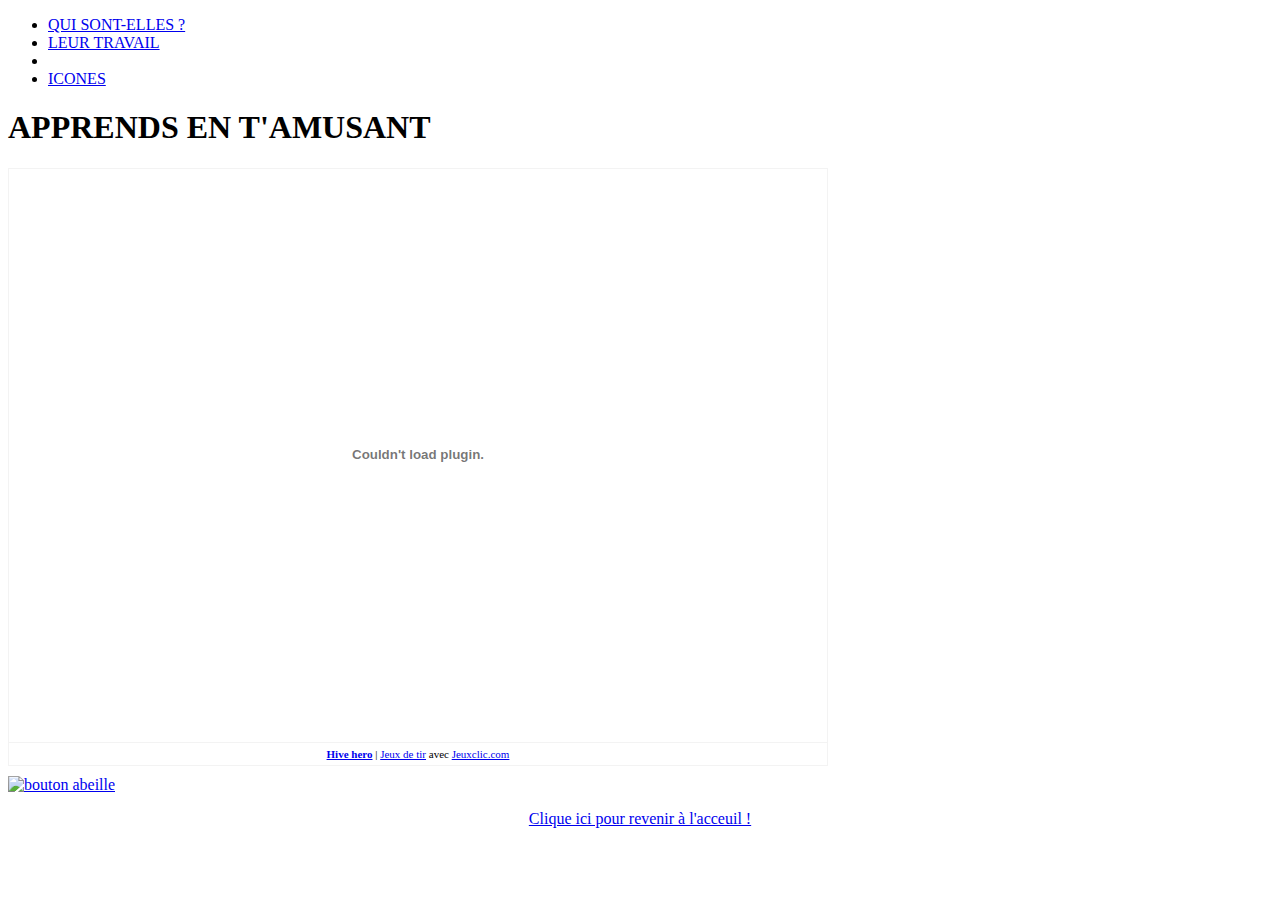
==== contact.html @ 759f8d80 "second commit" ====
<!doctype html>
<html>
<head>
<meta charset="UTF-8">
<link rel="stylesheet" href="Css/stylesheet.css">
<title>Page Test</title>

<style type="text/css">
@import url("Css/stylesheet.css");
</style>

</head>

<body>



<div id="container">


<header>

<nav>
		<ul>

			<li> <a href="index.html"> QUI SONT-ELLES ? </a> </li>
			<li> <a href="work.html"> LEUR TRAVAIL </a> </li>
			<li> <a href="contact.html">  </a> </li>
			<li> <a href="icones.html"> ICONES </a> </li>
		</ul>

	</nav>


	<div class="intro">
	<h1>
		APPRENDS EN T'AMUSANT

	</h1>
</div>
</header>
</div>


<div class="bg-container">
	<div class="container">

		<h2></h2>


	</div>
</div>

<div class='game'>
<table style="margin:0 0 10px 0; width:244px; background:#fff; border:1px solid #F3F3F3;" cellspacing="0" cellpadding="0"><tr><td style="font-family:verdana; font-size:11px; color:#000; padding:5px 5px;"><object classid="clsid:D27CDB6E-AE6D-11cf-96B8-444553540000" codebase="http://download.macromedia.com/pub/shockwave/cabs/flash/swflash.cab#version=6,0,29,0" width="808" height="561"><param name="movie" value="http://www.jeuxclic.com/jeux/jeux-flash-2707.swf"><param name="quality" value="high"></param><param name="menu" value="false"></param><embed src="http://www.jeuxclic.com/jeux/jeux-flash-2707.swf" width="808" height="561" quality="high" pluginspage="http://www.macromedia.com/go/getflashplayer" type="application/x-shockwave-flash" menu="false"></embed></object></td></tr><tr><td style="font-family:verdana; font-size:11px; padding:5px 10px; border-top:1px solid #F3F3F3;" align="center"><strong><a href="http://www.jeuxclic.com/jeux.php?id=6436" target="_blank">Hive hero</a></strong> | <a href="http://www.jeuxclic.com/categorie-jeux.php?cat=jeux-tir" target="_blank">Jeux de tir</a> avec <a href="http://www.jeuxclic.com" title="Jeux avec Jeuxclic.com" target="_blank">Jeuxclic.com</a></td></tr></table></div>


<div class="picture">
<a href="index.html"><img src="css/img/bouton.png" alt="bouton abeille">
<p style="text-align: center">
 Clique ici pour revenir à l'acceuil !
</p>
</a>
</div>


	<div class="footer">

	</div>

</body>





</html>
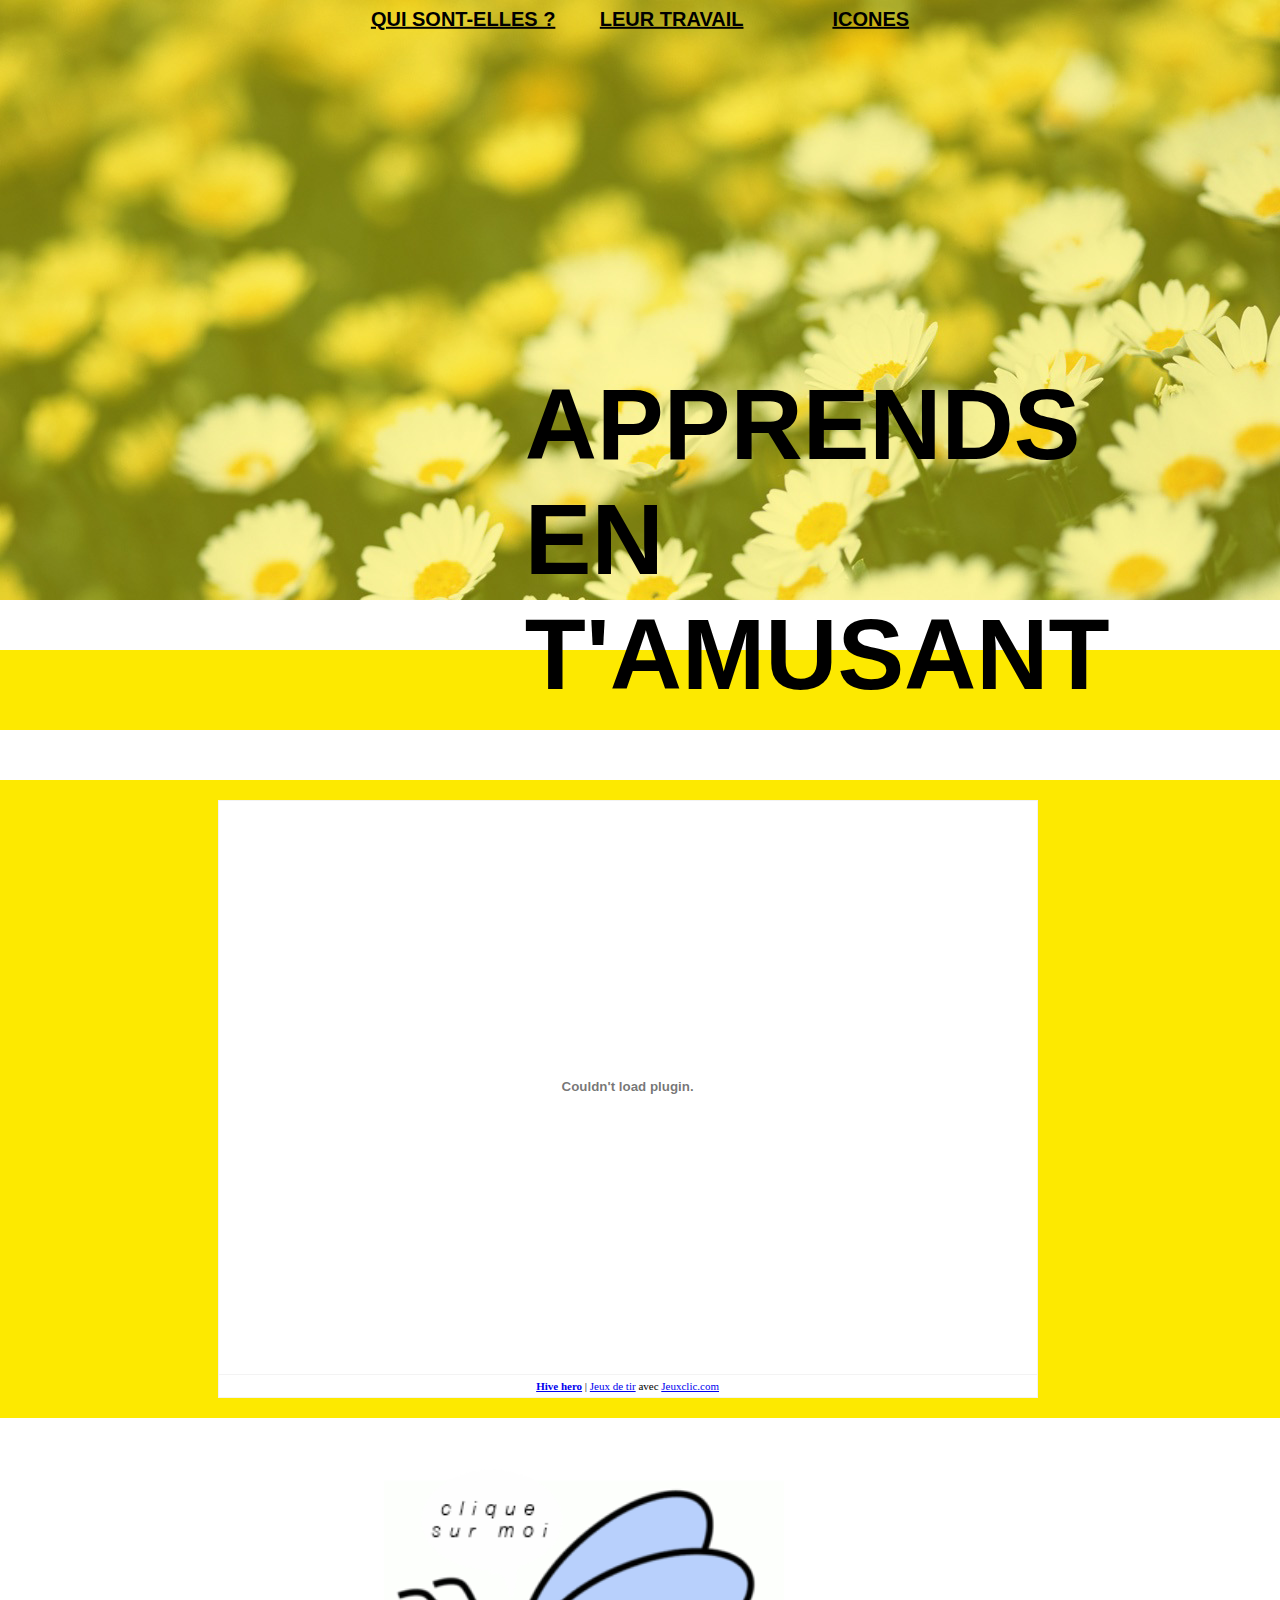
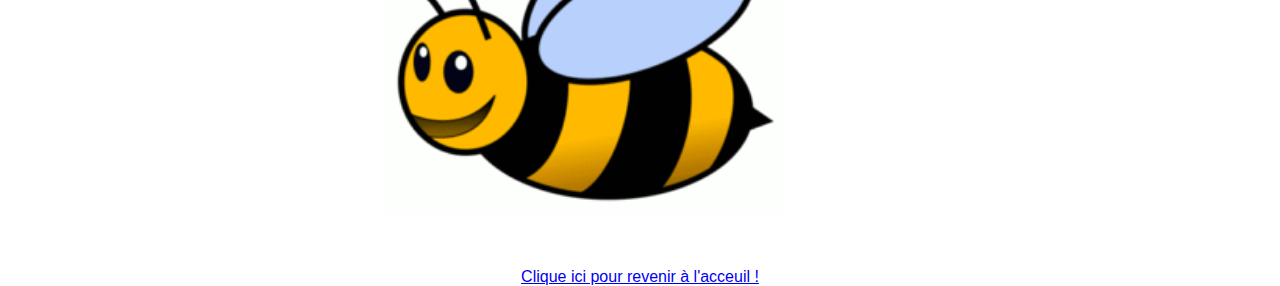
==== commit 5a42c40f: "Renainming and css version" ====
--- a/contact.html
+++ b/contact.html
@@ -2,11 +2,11 @@
 <html>
 <head>
 <meta charset="UTF-8">
-<link rel="stylesheet" href="Css/stylesheet.css">
+<link rel="stylesheet" href="css/stylesheet.css">
 <title>Page Test</title>
 
 <style type="text/css">
-@import url("Css/stylesheet.css");
+@import url("css/stylesheet.css");
 </style>
 
 </head>
--- a/css/stylesheet.css
+++ b/css/stylesheet.css
@@ -0,0 +1,179 @@
+@charset "UTF-8";
+/* CSS Document */
+
+body {
+	background-color: white;
+	margin: 0px;
+	font-family: 'Sansita', sans-serif;
+	font-weight: 400;
+}
+
+nav {
+width: 700px;
+text-align: center;
+margin: 0 auto;
+padding: 0;
+}
+
+nav ul{
+	margin: 0;
+	padding: 0;
+	transform:translateY(40%);
+}
+
+nav ul li {
+display: inline-block;
+line-height: 20px;
+margin: 0 20px;
+
+}
+
+nav ul li a {
+	color: black;
+    font-weight: bold;
+    font-size: 20px;
+}
+
+header {
+	height: 600px;
+    background-image: url("img/fleurs.jpg");
+	background-position: center center;
+	background-repeat: no-repeat;
+	background-size: cover;
+	background-attachment: fixed;
+
+}
+
+#container{
+	min-height: 500px;
+	margin: auto;
+
+}
+
+
+
+header .intro {
+	width:50%;
+	position: absolute;
+	top: 50%;
+	left: 66%;
+	text-align: right;
+	transform: translateY(-50%) translateX(-50%);
+	height: 300px;
+}
+
+header .intro h1 {
+	font-family: 'Sansita', sans-serif;
+	font-size:100px;
+	text-align:left;
+	color: #00000;
+	display: inline-block;
+	font-weight: 700;
+}
+
+
+
+
+header .intro p{
+	color:#00000;
+	font-size:40px;
+	line-height: 24px;
+	text-align: center;
+	font-weight: 400;
+}
+
+
+.container {
+	width: 1000px;
+	background-color: #fde900;
+	margin:10px auto;
+	padding: 10px;
+
+}
+
+.picture {
+	height: 200px;
+	margin: 0 30%;
+    margin-top: 30px;
+
+
+}
+.picture img{
+	margin: 0 auto;
+    width: 400px;
+}
+
+#caca {
+	display: inline-block;
+	margin-left: 21px;
+	margin-right: 20px;
+}
+
+.footer {
+	height: 50px;
+	background-color: #FFF;
+}
+
+.footer p {
+	transform:translateY(60%);
+	color: white;
+
+}
+
+.bg-container {
+	margin-top: 50px;
+    padding-top: 10px;
+    margin-bottom: 50px;
+    padding-bottom: 10px;
+background-color: #fde900;
+}
+
+#index .container {
+	height: 450px;
+}
+
+.workbee {
+	margin: 0 25%;
+}
+
+.workbee img {
+	width: 600px
+}
+
+.video1 {
+	background-color:  #fde900;
+    padding: 20px 0;
+    margin-top: 40px;
+}
+
+.video2 {
+	background-color:  #fde900;
+    padding: 20px 0;
+    margin-top: 40px;
+}
+.video3 {
+	background-color:  #fde900;
+    padding: 20px 0;
+    margin-top: 40px;
+}
+
+
+
+.game {
+	background-color:  #fde900;
+	padding: 20px 0;
+}
+
+.game table {
+	margin: 0 17% !important;
+}
+
+video {
+	border : 2em solid #000;
+	border-radius: 1em;
+	display: block;
+	width: auto;
+	margin: 2em auto;
+	border-color: #000;
+	height: 400px
+}
